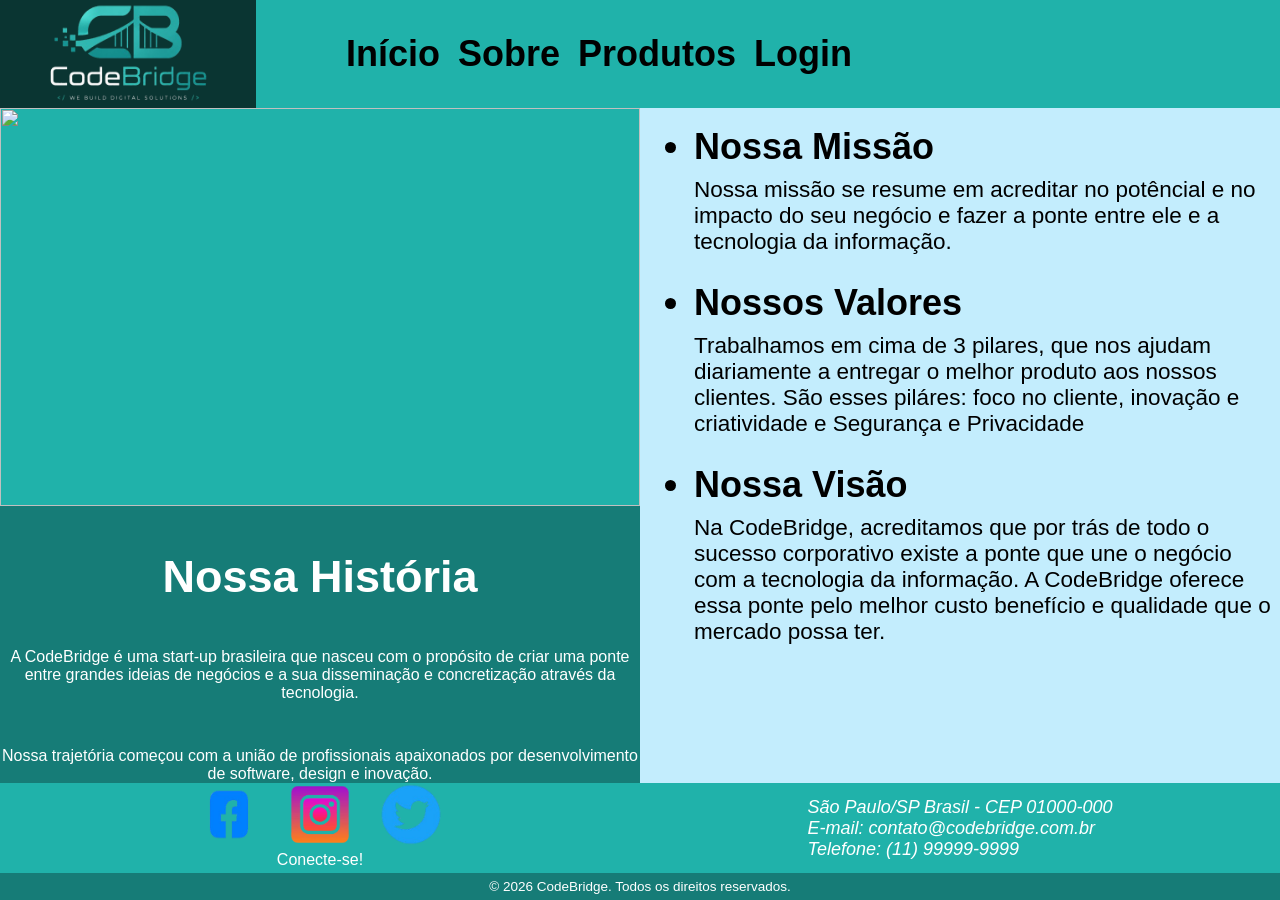
==== about.html @ 1b796da3 "Merge pull request #2 from igorruiz123-py/issue/1 feat: add About Us page for desktop and mobile dev" ====
<!DOCTYPE html>
<html lang="PT-BR">
<head>
    <meta charset="UTF-8">
    <meta name="viewport" content="width=device-width, initial-scale=1.0">
    <title>CodeBridge</title>
    <link rel="stylesheet" href="css/about.css">
</head>
<body>
    <section class="heading">
            <header>
                <div class="logo">
                    <img src="assets/codebridge.png">
                </div>
                <nav>
                    <h1 id="home">
                        <a href="index.html">Início</a>
                    </h1>
                    <h1 id="about">
                        <a href="about.html">Sobre</a>
                    </h1>
                    <h1 id="products">
                        <a href="products.html">Produtos</a>
                    </h1>
                    <h1 id="login">
                        <a href="login.html">Login</a>
                    </h1>
                </nav>
            </header>
        </section>
        <section class="body">
            <section class="about-us">
                <header>
                    <img src="assets/staffs.png">
                </header>
                <article>
                    <h2>Nossa História</h2>
                    <p>A CodeBridge é uma start-up brasileira que nasceu com o propósito de criar 
                        uma ponte entre grandes ideias de negócios e a sua disseminação e concretização através da tecnologia.</p>
                    <p>Nossa trajetória começou com a união de profissionais apaixonados por desenvolvimento de software, design e inovação.</p>
                </article>
            </section>
            <section class="what-we-do">
                <nav class="mission">
                    <ul>
                        <li><b>Nossa Missão</b></li>
                    </ul>
                    <p>Nossa missão se resume em acreditar no potêncial e no impacto do seu negócio e fazer a ponte
                        entre ele e a tecnologia da informação.
                    </p>
                </nav>
                <nav class="value">
                    <ul>
                        <li><b>Nossos Valores</b></li>
                    </ul>
                    <p>Trabalhamos em cima de 3 pilares, que nos ajudam diariamente a entregar o melhor 
                        produto aos nossos clientes. São esses piláres: foco no cliente, inovação e criatividade
                        e Segurança e Privacidade
                    </p>
                </nav>
                <nav class="vision">
                    <ul>
                        <li><b>Nossa Visão</b></li>
                    </ul>
                    <p>Na CodeBridge, acreditamos que por trás de todo o sucesso corporativo existe a ponte que
                        une o negócio com a tecnologia da informação. A CodeBridge oferece essa ponte pelo melhor
                        custo benefício e qualidade que o mercado possa ter. 
                    </p>
                </nav>
            </section>
        </section>
        <section class="footing">
            <footer>
                <div class="bar">
                    <div class="inner">
                        <div class="icons">
                             <a href="#">
                                <img src="assets/facebook_icon.png">
                                <img src="assets/instagram_icon.png">
                                <img src="assets/twitter_icon.png">
                            </a>
                        </div>
                        <div class="follow-us">
                            <p>Conecte-se!</p>
                        </div>
                    </div>
                    <div class="contact">
                        <address>
                            <p>São Paulo/SP Brasil - CEP 01000-000</p>
                            <p>E-mail: contato@codebridge.com.br</p>
                            <p>Telefone: (11) 99999-9999</p>
                        </address>
                    </div>
                </div>
                <div class="copyright">
                    <p>© 2026 CodeBridge. Todos os direitos reservados.</p>
                </div>
            </footer>
        </section>
</body>
</html>
---- css/about.css ----
* {
    margin: 0;
    padding: 0;
    box-sizing: border-box;
}

html {
    height: 100%;
    width: 100%;
    scroll-behavior: smooth;
    font-family: Arial, sans-serif;
}

body {
    min-height: 100vh;
    display: flex;
    flex-direction: column;
}


main {
    flex: 1;
}


/* Mobiles */
@media (max-width: 767px) {

    /*Header*/

    .heading header {
        display: flex;
        flex-direction: row;
        background: lightseagreen;
        width: 100vw;   
    }

    .heading .logo {
        display: flex;
        flex-direction: row;
        align-items: center;
        justify-content: center;
        background: rgba(0, 0, 0, 0.7);
    }

    .heading nav {
        display: flex;
        flex-direction: row;       
    }

    #home a, #about a, #products a, #login a{
        text-align: center;
        color: black;
        text-decoration: none;
        
    }

    .heading {
        height: 10vh;
    }

    #home a, #about a, #products a, #login a {
        font-size: 4.5vmin;
    }

    .heading .logo {
        width: 25vw;
        height: 10vh;
    }

    .heading .logo img {
        width: 35vw;
        height: auto;
    }

    .heading nav {
        display: flex;
        flex-direction: row;
        gap: 2vmin;
        align-items: center;
        margin-left: 5vmin;     
    }

    /*Header*/

    /*Body*/

    .body {
        display: flex;
        flex-direction: row;
        height: 85vh;
    }

    .body .about-us {
        display: flex;
        flex-direction: column;
        height: 85vh;
        width: 50vw;
        background: lightseagreen;
    }

    .body .about-us header {
        width: 50vw;
        height: 25vh;
        overflow: hidden;
    }

    .body .about-us header img {
        width: 100%;
        height: 100%;
        object-fit: cover;
    }
    .body .about-us article {
        display: flex;
        flex-direction: column;
        height: 51vh;
        width: 50vw;
        background: rgba(0, 0, 0, 0.3);
    }

    .body .about-us article h2 {
        margin-top: 5vmin;
        text-align: center;
        color: white;
        font-size: 5vmin;
    }

    .body .about-us article p {
        margin-top: 5vmin;
        text-align: left;
        color: white;
    }

    .body .what-we-do {
        display: flex;
        flex-direction: column;
        height: 85vh;
        width: 50vw;
        background: #C3EDFD;
    }

    .body .what-we-do .mission {
        margin-left: 6vmin;
        margin-top: 5vmin;
        font-size: 5vmin;
    }

    .body .what-we-do .mission p {
        margin-top: 3vmin;
        font-size: 4vmin;
        margin-bottom: 1vmin;
    }

    .body .what-we-do .value {
        margin-left: 6vmin;
        margin-top: 5vmin;
        font-size: 5vmin;
    }

    .body .what-we-do .value p {
        margin-top: 3vmin;
        font-size: 4vmin;
        margin-bottom: 1vmin;
    }

    .body .what-we-do .vision {
        margin-left: 6vmin;
        margin-top: 5vmin;
        font-size: 5vmin;
    }

    .body .what-we-do .vision p {
        margin-top: 3vmin;
        font-size: 4vmin;
        margin-bottom: 1vmin;
    }

    /*Body*/

    /*Footer*/

    .footing {
        margin-top: auto;
    }

    .footing footer {
        display: flex;
        flex-direction: column;
        background: lightseagreen;
        
    }

    .footing .bar {
        display: flex;
        flex-direction: row;
        background: lightseagreen;
        height: 10vh;
    }

    .footing .bar .inner {
        width: 46vw;
        height: 10vh;
        background: lightseagreen;
    }

    .footing .bar .inner .follow-us {
        display: flex;
        justify-content: center;
        align-items: center;
        width: 46vw;
        height: 2vh;
    }

    .footing .bar .inner .icons a {
        display: flex;
        justify-content: center;
        align-items: center;
        gap: 3vmin;
    }

    .footing .bar .inner .icons a img {
        height: 7vh;
        width: 12vw;
    }

    .footing .bar .inner .follow-us p {
        margin-top: 1vmin;
        text-align: center;
        color: white;
        font-size: 3vmin;
    }

    .footing .bar .contact {
        width: 50vw;
        height: 10vh;
        background: lightseagreen;
    }

    .footing .bar  address p {
        font-size: 3vmin;
        color: white;
    }

    .footing .copyright {
        display: flex;
        align-items: center;
        justify-content: center;
        background: rgba(0, 0, 0, 0.3);
        width: 100vw;
        height: 4vh;
    }

    .footing .copyright p {
        text-align: center;
        color: white;
        font-size: 3vmin;
    }

    /*Footer*/
}

/* Notebooks and desktops */
@media (min-width: 1024px) {
    /*Header*/

    .heading header {
        display: flex;
        flex-direction: row;
        background: lightseagreen; 
    }

    .heading .logo {
        display: flex;
        flex-direction: row;
        align-items: center;
        justify-content: center;
        background: rgba(0, 0, 0, 0.7);
    }

    #home a, #about a, #products a, #login a{
        text-align: center;
        color: black;
        text-decoration: none;
        
    }

    .heading {
        height: 12vh;
    }

    #home a, #about a, #products a, #login a {
        font-size: 4vmin;
    }

    .heading .logo {
        width: 20vw;
        height: 12vh;
    }

    .heading .logo img {
        width: 20vw;
        height: 20vh;
    }

    .heading nav {
        display: flex;
        flex-direction: row;
        gap: 2vmin;
        align-items: center;
        margin-left: 10vmin;
    }

    /*Header*//*Body*/

    .body {
        display: flex;
        flex-direction: row;
        height: 75vh;
    }

    .body .about-us {
        display: flex;
        flex-direction: column;
        height: 75vh;
        width: 50vw;
        background: lightseagreen;
    }

    .body .about-us header {
        width: 50vw;
        height: 75vh;
        overflow: hidden;
    }

    .body .about-us header img {
        width: 100%;
        height: 100%;
        object-fit: cover;
    }
    .body .about-us article {
        display: flex;
        flex-direction: column;
        height: 51vh;
        width: 50vw;
        background: rgba(0, 0, 0, 0.3);
    }

    .body .about-us article h2 {
        margin-top: 5vmin;
        text-align: center;
        color: white;
        font-size: 5vmin;
    }

    .body .about-us article p {
        margin-top: 5vmin;
        text-align: center;
        color: white;
    }

    .body .what-we-do {
        display: flex;
        flex-direction: column;
        height: 75vh;
        width: 50vw;
        background: #C3EDFD;
    }

    .body .what-we-do .mission {
        margin-left: 6vmin;
        margin-top: 2vmin;
        font-size: 4vmin;
    }

    .body .what-we-do .mission p {
        margin-top: 1vmin;
        font-size: 2.5vmin;
        margin-bottom: 1vmin;
    }

    .body .what-we-do .value {
        margin-left: 6vmin;
        margin-top: 2vmin;
        font-size: 4vmin;
    }

    .body .what-we-do .value p {
        margin-top: 1vmin;
        font-size: 2.5vmin;
        margin-bottom: 1vmin;
    }

    .body .what-we-do .vision {
        margin-left: 6vmin;
        margin-top: 2vmin;
        font-size: 4vmin;
    }

    .body .what-we-do .vision p {
        margin-top: 1vmin;
        font-size: 2.5vmin;
        margin-bottom: 1vmin;
    }

    /*Body*/


     /*Footer*/

    .footing {
        margin-top: auto;
    }

    .footing footer {
        display: flex;
        flex-direction: column;
        background: lightseagreen;
    }

    .footing .bar {
        display: flex;
        flex-direction: row;
        background: lightseagreen;
        height: 10vh;
    }

    .footing .bar .inner {
        width: 50vw;
        height: 10vh;
        background: lightseagreen;
    }

    .footing .bar .inner .follow-us {
        display: flex;
        justify-content: center;
        align-items: center;
        width: 50vw;
        height: 3vh;
    }

    .footing .bar .inner .icons a {
        display: flex;
        justify-content: center;
        align-items: center;
        gap: 3vmin;
    }

    .footing .bar .inner .icons a img {
        height: 7vh;
        width: 5vw;
    }

    .footing .bar .inner .follow-us p {
        text-align: center;
        color: white;
    }

    .footing .bar .contact {
        display: flex;
        align-items: center;
        justify-content: center;
        width: 50vw;
        height: 10vh;
        background: lightseagreen;
    }

    .footing .bar .contact address p {
        color: white;
        font-size: 2vmin;
    }


    

    .footing .copyright {
        display: flex;
        align-items: center;
        justify-content: center;
        background: rgba(0, 0, 0, 0.3);
        width: 100vw;
        height: 3vh;
    }

    .footing .copyright p {
        text-align: center;
        color: white;
        font-size:1.5vmin;
    }

   
    /*Footer*/

}
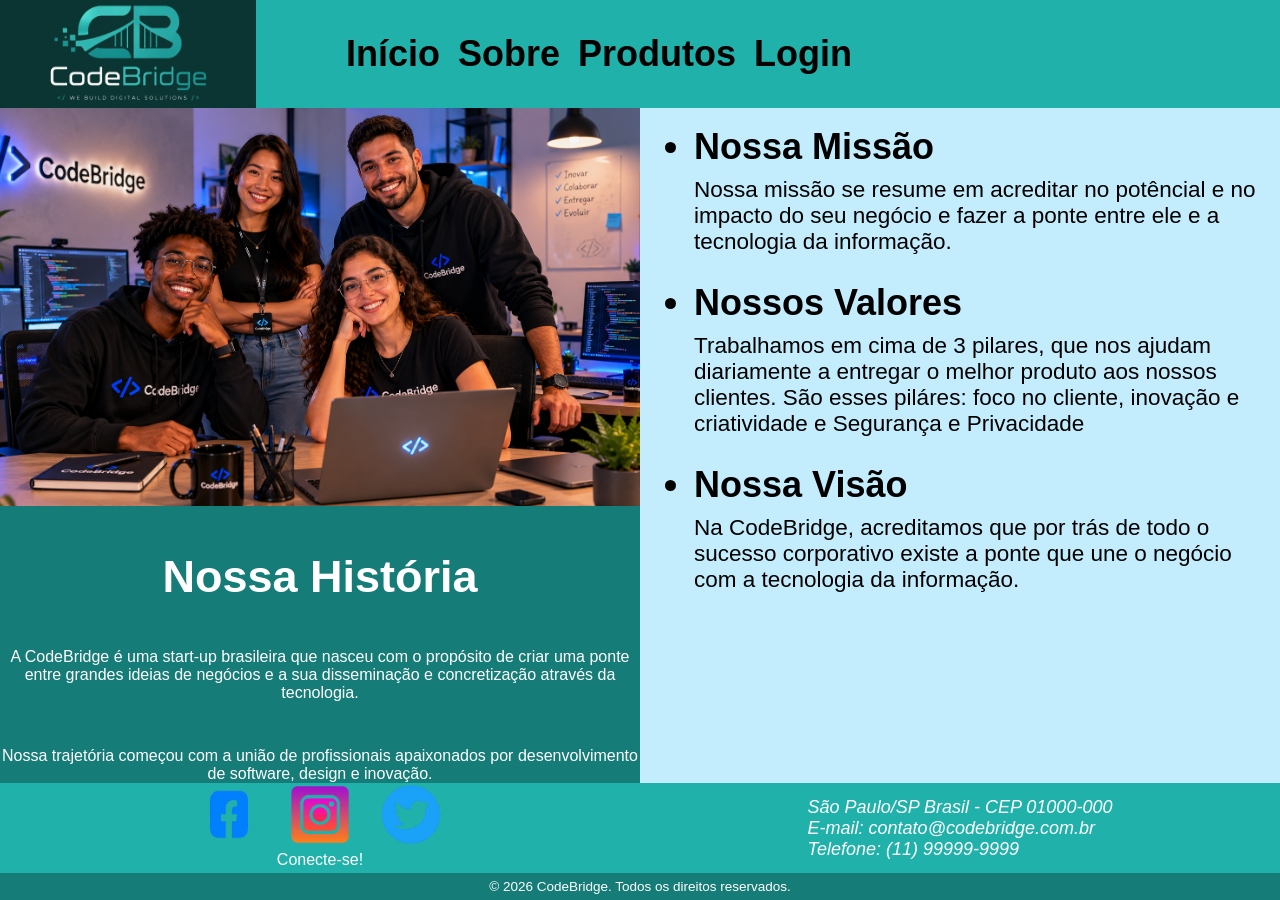
==== commit 7a9cfeb9: "fix: fixed paths from assets objects #6" ====
--- a/about.html
+++ b/about.html
@@ -5,12 +5,13 @@
     <meta name="viewport" content="width=device-width, initial-scale=1.0">
     <title>CodeBridge</title>
     <link rel="stylesheet" href="css/about.css">
+    <link rel="icon" type="image/png" href="css/assets/codebridge.png">
 </head>
 <body>
     <section class="heading">
             <header>
                 <div class="logo">
-                    <img src="assets/codebridge.png">
+                    <img src="css/assets/codebridge.png">
                 </div>
                 <nav>
                     <h1 id="home">
@@ -31,7 +32,7 @@
         <section class="body">
             <section class="about-us">
                 <header>
-                    <img src="assets/staffs.png">
+                    <img src="css/assets/staffs.png">
                 </header>
                 <article>
                     <h2>Nossa História</h2>
@@ -63,8 +64,7 @@
                         <li><b>Nossa Visão</b></li>
                     </ul>
                     <p>Na CodeBridge, acreditamos que por trás de todo o sucesso corporativo existe a ponte que
-                        une o negócio com a tecnologia da informação. A CodeBridge oferece essa ponte pelo melhor
-                        custo benefício e qualidade que o mercado possa ter. 
+                        une o negócio com a tecnologia da informação.
                     </p>
                 </nav>
             </section>
@@ -75,9 +75,9 @@
                     <div class="inner">
                         <div class="icons">
                              <a href="#">
-                                <img src="assets/facebook_icon.png">
-                                <img src="assets/instagram_icon.png">
-                                <img src="assets/twitter_icon.png">
+                                <img src="css/assets/facebook_icon.png">
+                                <img src="css/assets/instagram_icon.png">
+                                <img src="css/assets/twitter_icon.png">
                             </a>
                         </div>
                         <div class="follow-us">
